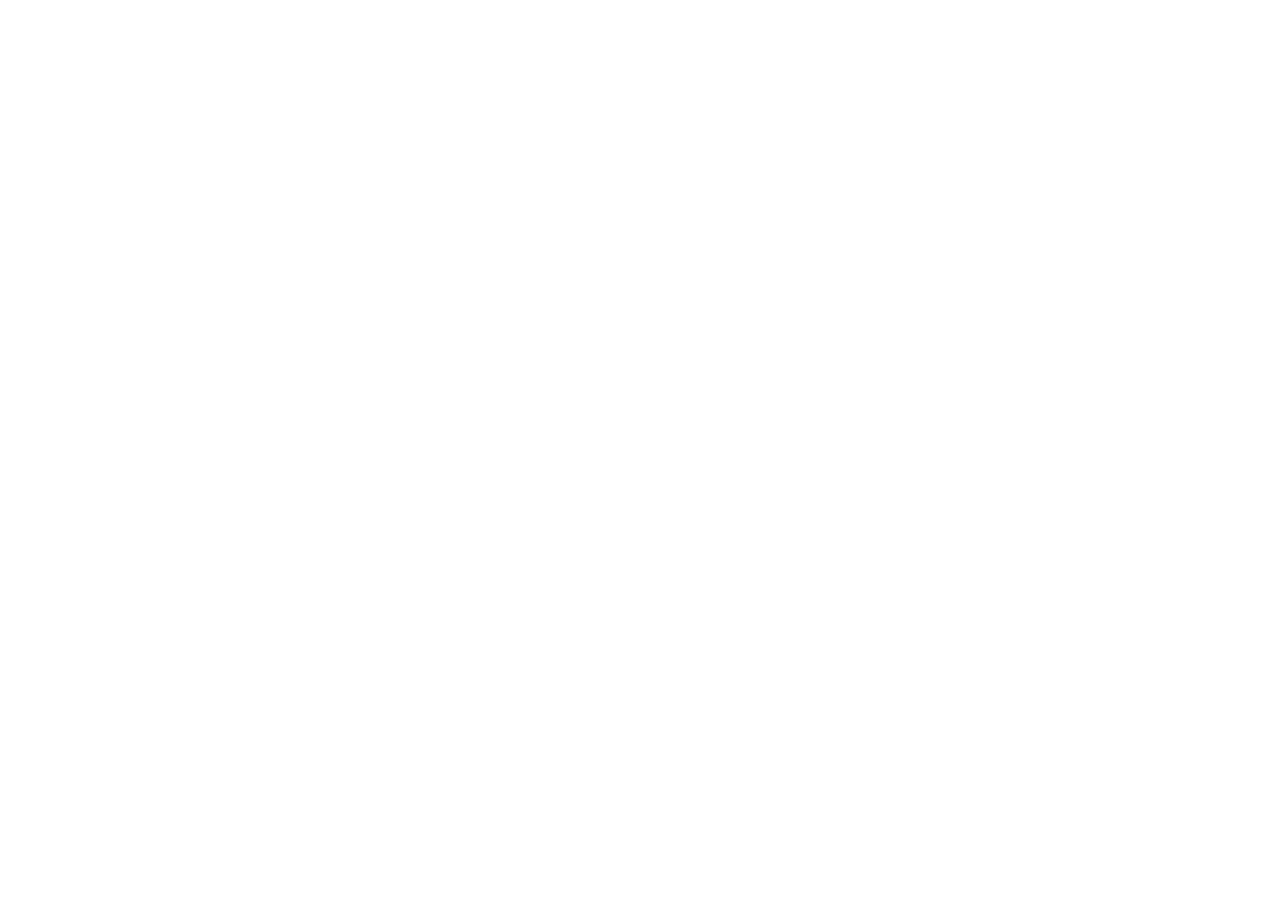
==== index.html @ 1743452d "Chech in all files" ====
<!DOCTYPE html>
<html>
<head>
    <title>ArcGIS Application Boilerplate</title>
    <meta charset="utf-8">
    <!--Use protocol relative urls that way if the browser is viewing the page via HTTPS the js/css file will be requested using the HTTPS protocol-->
    <link rel="stylesheet" href="//js.arcgis.com/3.7/js/dojo/dijit/themes/claro/claro.css">
    <link rel="stylesheet" type="text/css" href="//js.arcgis.com/3.7/js/esri/css/esri.css">
    <!--Load any application specific styles-->
    <link rel="stylesheet" type="text/css" href="css/main.css">
</head>
<body class="claro">
   <!--The ArcGIS API for JavaScript provides bidirectional support.  When viewing the application in an right to left (rtl) language like Hebrew and Arabic the map needs to remain in left-to-right (ltr) mode. Specify this by setting the dir attribute on the div to ltr. --> 
   <div id="mapDiv" dir="ltr"></div>
    <script type="text/javascript">
        var package_path = window.location.pathname.substring(0, window.location.pathname.lastIndexOf('/'));
        var dojoConfig = {
            // The locationPath logic below may look confusing but all its doing is 
            // enabling us to load the api from a CDN and load local modules from the correct location.
            packages: [{
                name: "application",
                location: package_path + '/js'
            }, {
                name: "config",
                location: package_path + '/config'
            }]
        };
    </script>
    <script type="text/javascript" src="//js.arcgis.com/3.7/"></script>
    <script type="text/javascript">
        require([
            "dojo/on",
            "application/main",
            "application/template",
            "dojo/domReady!"
        ], function(
            on,
            Main,
            Template
        ){
            //create the template. This will take care of all the logic required for template applications 
            //If you need localization set the supportsLocalization value to true to get the localized strings 
            //from the javascript/nls/resource files. 
            //Note that we've included a placeholder nls folder and a resource file with one error string
            //to show how to setup the strings file.
            
            var supportsLocalization = true; //defaults to true
            
            var myTemplate = new Template(supportsLocalization);
            
            on(myTemplate, "ready", function(config) {
                //The config object contains the following properties: helper services, (optionally) 
                //i18n, appid, webmap and any custom values defined by the application. 
                //In this example we have one called theme. 
                Main(config);
            });
        });
    </script>   
</body>
</html>
---- css/main.css ----
html,body {
	padding:0;
	margin:0;
	height:100%;
	width:100%;
	font-family:Arial,Helvetica,sans-serif;
}

#mapDiv {
	padding:0;
	margin:0;
	width:100%;
	height:100%;
}

.esriRTL label {
/*Example of a rule that will be applied if the app is viewed in a browser wtih a RTL locale like Hebrew or Arabic.*/
}
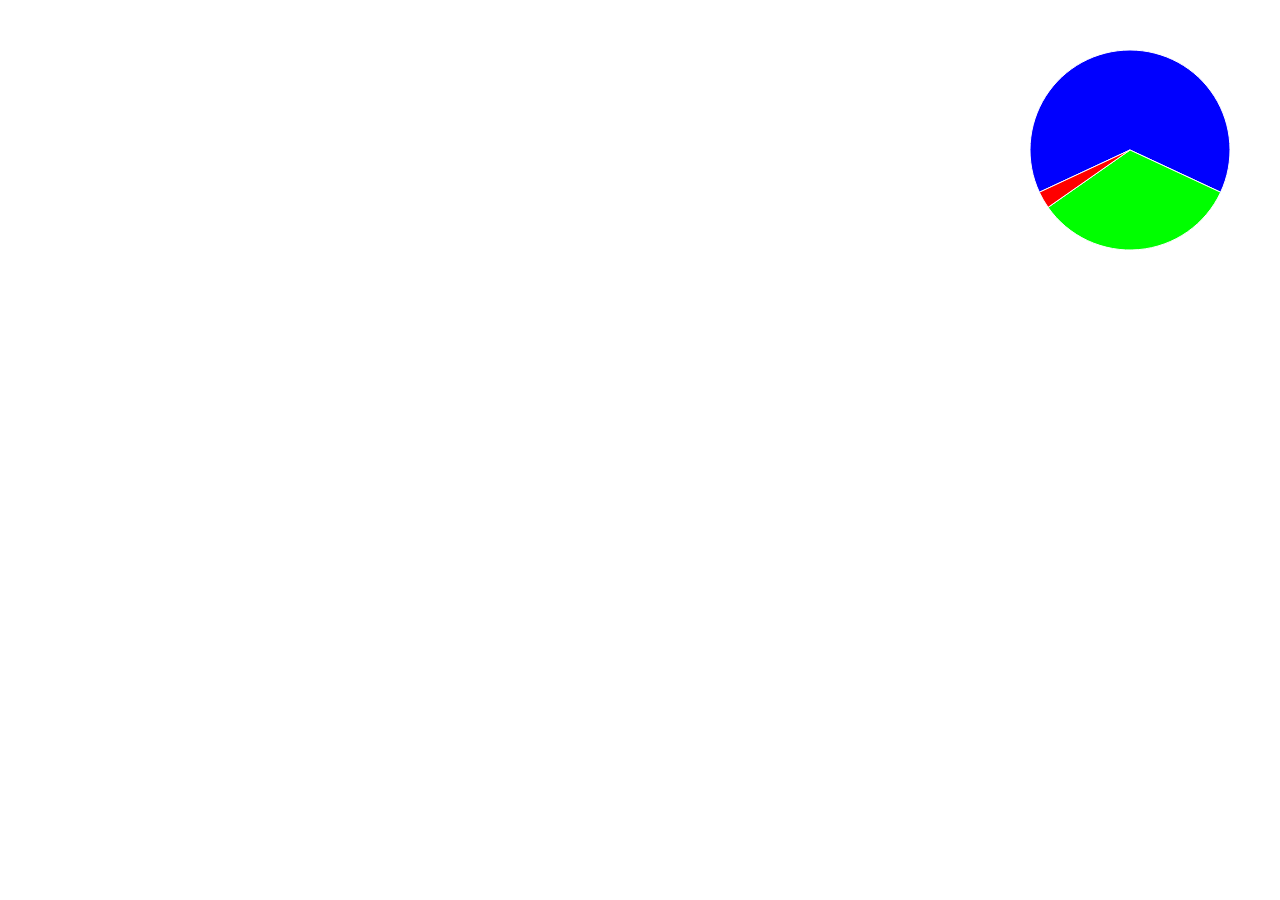
==== commit ed944144: "fixed the chart" ====
--- a/index.html
+++ b/index.html
@@ -8,10 +8,22 @@
     <link rel="stylesheet" type="text/css" href="//js.arcgis.com/3.7/js/esri/css/esri.css">
     <!--Load any application specific styles-->
     <link rel="stylesheet" type="text/css" href="css/main.css">
+     <script type="text/javascript" src="js/raphael-min.js"></script>
+    <script type="text/javascript" src="js/g.raphael-min.js"></script>
+    <script type="text/javascript" src="js/g.pie-min.js"></script>
+
 </head>
 <body class="claro">
    <!--The ArcGIS API for JavaScript provides bidirectional support.  When viewing the application in an right to left (rtl) language like Hebrew and Arabic the map needs to remain in left-to-right (ltr) mode. Specify this by setting the dir attribute on the div to ltr. --> 
-   <div id="mapDiv" dir="ltr"></div>
+   
+   <div id="wrapper">
+    <div id="tableDiv">
+    </div>
+    <div id="mapDiv" dir="ltr"></div>
+   </div>
+
+
+
     <script type="text/javascript">
         var package_path = window.location.pathname.substring(0, window.location.pathname.lastIndexOf('/'));
         var dojoConfig = {
@@ -54,7 +66,38 @@
                 //In this example we have one called theme. 
                 Main(config);
             });
+
+ 
+            
+       
+
         });
     </script>   
+
+
+      <script>
+    var v1_color = '#ff0000';
+    var v2_color = '#00ff00';
+    var v3_color = '#0000ff';
+
+        var r = Raphael("tableDiv");
+        var pie = r.piechart(150, 150, // center
+                     100,      // radius
+                     [
+                         1,
+                         12,
+                         23
+                     ],
+                     {
+                         colors       : [
+                                            v1_color,
+                                            v2_color,
+                                            v3_color
+                                        ],
+                          matchColors : true
+                     });
+
+
+        </script>
 </body>
 </html>
--- a/css/main.css
+++ b/css/main.css
@@ -9,9 +9,39 @@
 #mapDiv {
 	padding:0;
 	margin:0;
-	width:100%;
+	width: auto;
+	height: 100%;
+}
+
+#wrapper {
+	overflow: hidden;
+	height: 100%;
+}
+
+#tableDiv {	
+	float: right;
+	overflow: hidden;s
+	padding:0;
+	margin:0;
+	width:300px;
 	height:100%;
 }
+
+@media (max-width: 600px) {
+   	#tableDiv {
+   		display: none;
+		}	
+}
+
+@media (max-width: 800px) {
+   	#tableDiv {   		
+		padding:0;
+		margin:0;
+		width:200px;
+		height:100%;
+		}	
+}
+
 
 .esriRTL label {
 /*Example of a rule that will be applied if the app is viewed in a browser wtih a RTL locale like Hebrew or Arabic.*/
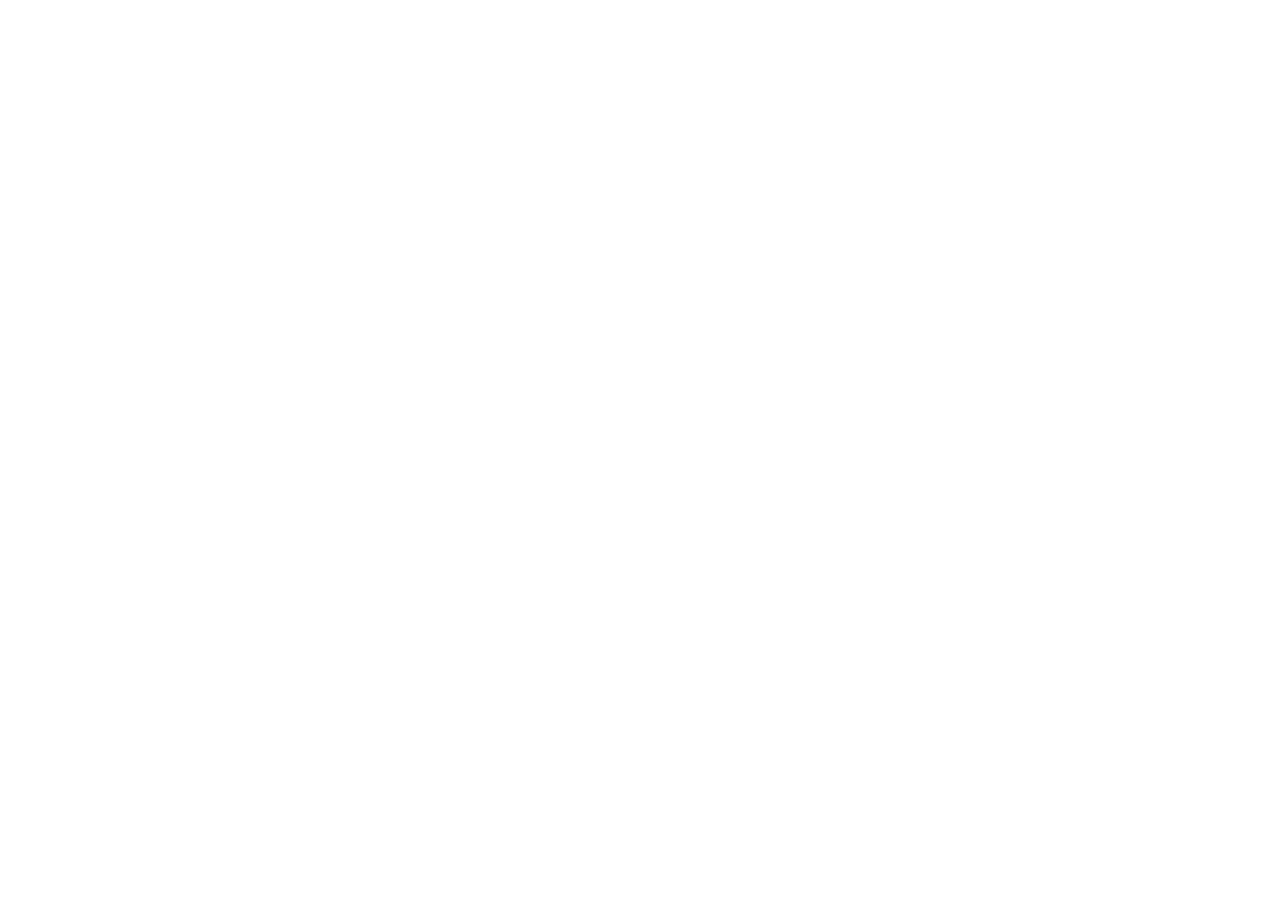
==== commit 24ef8f77: "fixed diagram to update on feature update" ====
--- a/index.html
+++ b/index.html
@@ -73,31 +73,5 @@
 
         });
     </script>   
-
-
-      <script>
-    var v1_color = '#ff0000';
-    var v2_color = '#00ff00';
-    var v3_color = '#0000ff';
-
-        var r = Raphael("tableDiv");
-        var pie = r.piechart(150, 150, // center
-                     100,      // radius
-                     [
-                         1,
-                         12,
-                         23
-                     ],
-                     {
-                         colors       : [
-                                            v1_color,
-                                            v2_color,
-                                            v3_color
-                                        ],
-                          matchColors : true
-                     });
-
-
-        </script>
 </body>
 </html>
